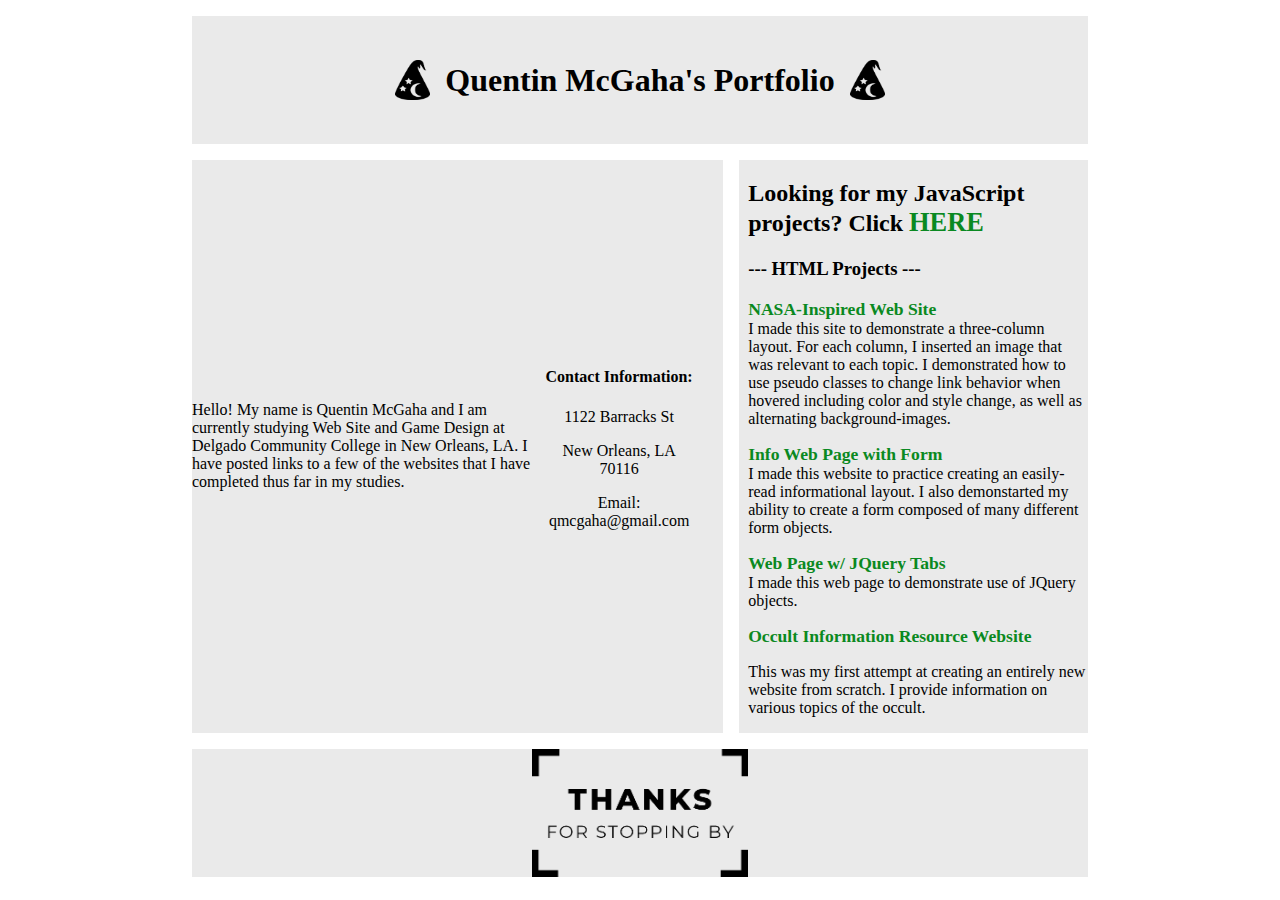
==== index.html @ c3fbf4fe "Initial commit" ====
<!doctype html>
<html>

<head>
  <meta charset="utf-8">
  <title>Portfolio Main Page</title>
<link href="grid-styles.css" rel="stylesheet" type="text/css">
<link href="content-styles.css" rel="stylesheet" type="text/css">
</head>

<body>
	<header>
		<img src="Images/wizard.png" width="35" height="40" alt=""/>
	  	<h1>Quentin McGaha's Portfolio</h1>
		<img src="Images/wizard.png" width="35" height="40" alt=""/>
	</header>
	<main>
		<div class="intro">
		  <p>Hello! My name is Quentin McGaha and I am currently studying Web Site and Game Design at Delgado Community College in New Orleans, LA. I have posted links to a few of the websites that I have completed thus far in my studies.</p>
		</div>
	  <div class="contact">
	  	<h4>Contact Information:</h4>		
          <p>1122 Barracks St</p>
          <p>New Orleans, LA 70116</p>
          <p><label for="email">Email: </label>qmcgaha@gmail.com</p>
	  </div>
	</main>
	
	<aside>
	  <nav>
	  	<h2>Looking for my JavaScript projects? Click <a href="./javascript.html">HERE </a></h2>
		<h3>--- HTML Projects ---</h3>
	  	<p><a href="http://cmin.dcc.edu/users/quentinmcgaha/proj_3/index.html" target="_blank">NASA-Inspired Web Site</a><br>I made this site to demonstrate a three-column layout.  For each column, I inserted an image that was relevant to each topic.  I demonstrated how to use pseudo classes to change link behavior when hovered including color and style change, as well as alternating background-images.</p>
		<p><a href="http://cmin.dcc.edu/users/quentinmcgaha/proj_5/solar/home.html" target="_blank">Info Web Page with Form</a><br>I made this website to practice creating an easily-read informational layout.  I also demonstarted my ability to create a form composed of many different form objects.</p>
		<p><a href="http://cmin.dcc.edu/users/quentinmcgaha/proj_6/gardening/" target="_blank">Web Page w/ JQuery Tabs</a><br>I made this web page to demonstrate use of JQuery objects.</p>
		<p><a href="http://cmin.dcc.edu/users/quentinmcgaha/final-project/">Occult Information Resource Website</a><br>
		<p>This was my first attempt at creating an entirely new website from scratch.  I provide information on various topics of the occult.</p>
		
	  </nav>
	</aside>
	
	<footer><img src="Images/thanks.png"  alt="thank you"/>
    </footer>
  
</body>

</html>
---- grid-styles.css ----
body {
  display: grid;
  grid-template-columns: repeat(5, 1fr);
  grid-template-rows: 10vw auto 10vw;
  grid-gap: 1em;
}

header,
footer {
  grid-column: 1 / span 5;
}

main {
  grid-column: 1 / span 3;
}

aside {
  grid-column: span 2;
}



/* Demo Specific Styles */
body {
  margin: 0 auto;
  max-width: 56em;
  padding: 1em 0;
}

header,
main,
aside,
footer {
  background: #eaeaea;
  display: flex;
  align-items: center;
  justify-content: center;
}

header,
footer {
  height: 10vw;;
}
---- content-styles.css ----
body header img {
	padding-right: 15px;
	padding-left: 15px;
}
main {

}

.contact {
	padding-right: 27px;
	width: auto;
	text-align: center;
	padding-left: 0px;

}
.intro {
	width: 80%;


}
.intro p {
	width: 100%;


}
aside nav a:link  {
	text-decoration: none;
	color: #0A8921;
	font-weight: bolder;
	font-size: 1.1em;
}
aside nav a:hover {
	font-style: italic;
	font-weight: lighter;
	color: #881366;
}

aside nav {
	padding-left: 9px;

}
body {
	font-family: Baskerville, "Palatino Linotype", Palatino, "Century Schoolbook L", "Times New Roman", serif;
}
footer   {
	background-size: contain;
	background-repeat: no-repeat;
	background-position: center 0%;
}
footer img  {
	
	height: 100%;
}
#choose {
	text-align: center;
	display: block;


}
#NASA {
	display: block;
	margin-left: 47px;
	text-align: center;
}
body li {
	list-style-type: none;
}
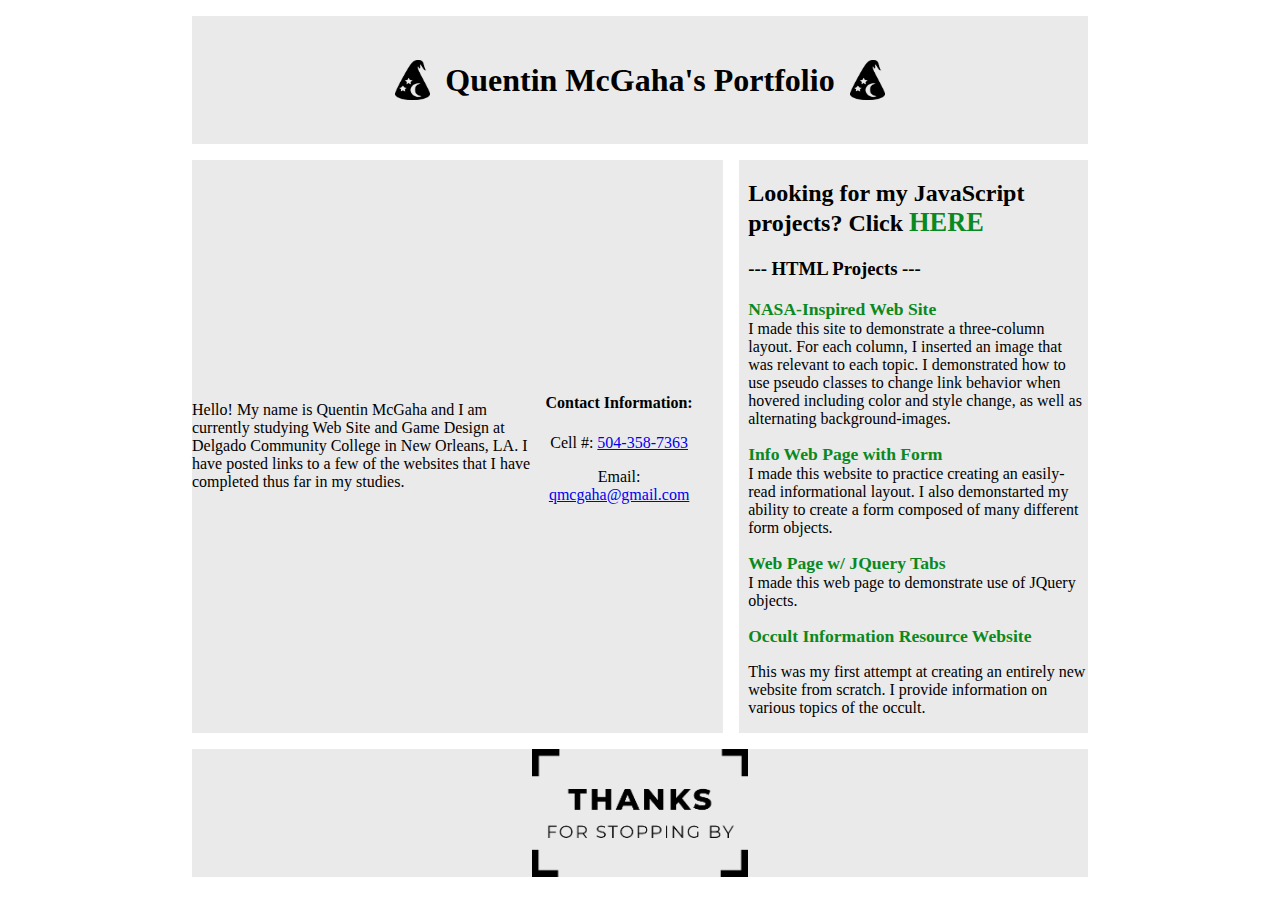
==== commit ae5b19fb: "Edit contact info" ====
--- a/index.html
+++ b/index.html
@@ -20,9 +20,9 @@
 		</div>
 	  <div class="contact">
 	  	<h4>Contact Information:</h4>		
-          <p>1122 Barracks St</p>
-          <p>New Orleans, LA 70116</p>
-          <p><label for="email">Email: </label>qmcgaha@gmail.com</p>
+          <p><label for="cell">Cell #: </label><a href="tel:5043587363"> 504-358-7363</a>
+          
+          <p><label for="email">Email: </label><a href="mailto:qmcgaha@gmail.com">qmcgaha@gmail.com</a></p>
 	  </div>
 	</main>
 	
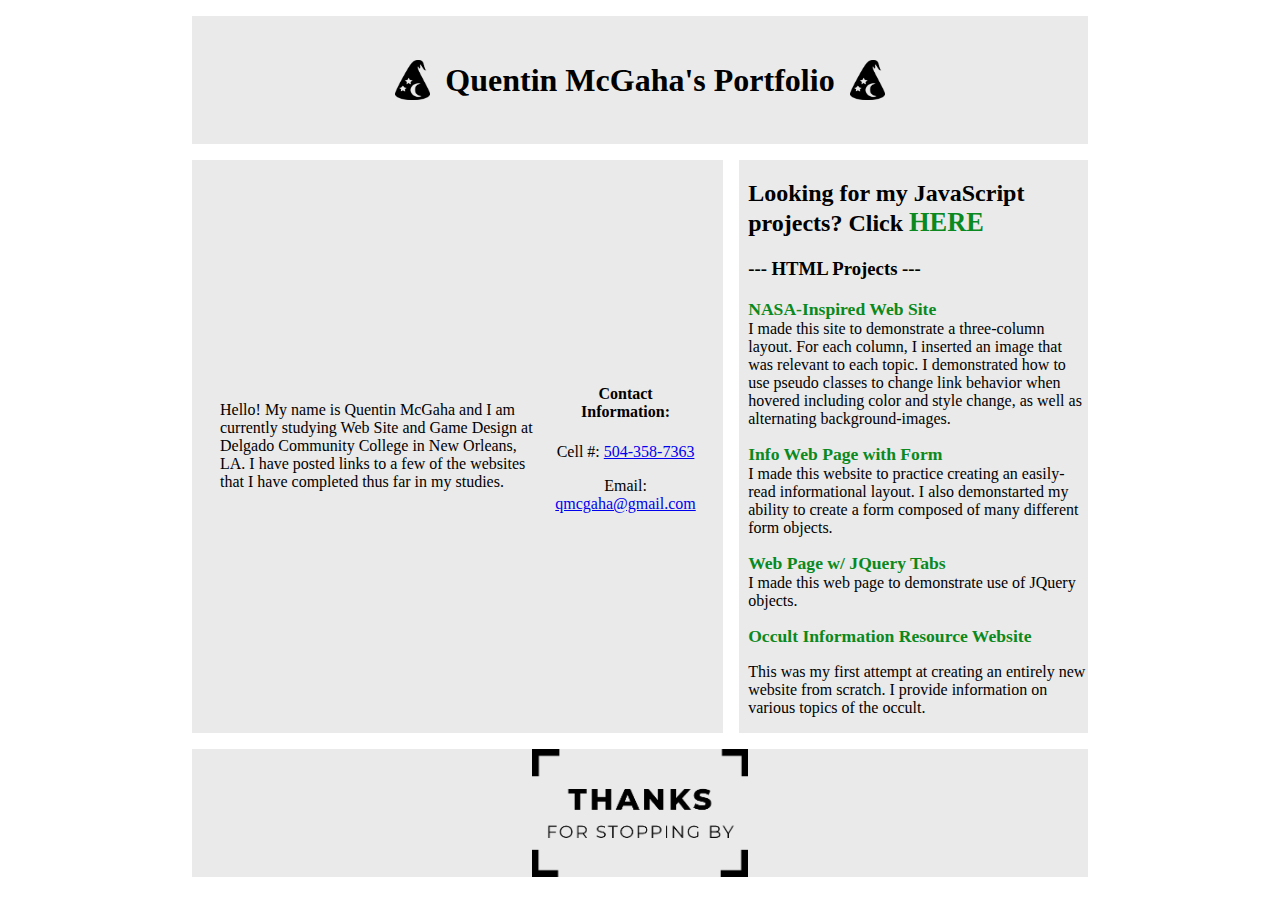
==== commit 5b273049: "Edit layout" ====
--- a/index.html
+++ b/index.html
@@ -16,7 +16,7 @@
 	</header>
 	<main>
 		<div class="intro">
-		  <p>Hello! My name is Quentin McGaha and I am currently studying Web Site and Game Design at Delgado Community College in New Orleans, LA. I have posted links to a few of the websites that I have completed thus far in my studies.</p>
+		  <p class="intro">Hello! My name is Quentin McGaha and I am currently studying Web Site and Game Design at Delgado Community College in New Orleans, LA. I have posted links to a few of the websites that I have completed thus far in my studies.</p>
 		</div>
 	  <div class="contact">
 	  	<h4>Contact Information:</h4>		
--- a/content-styles.css
+++ b/content-styles.css
@@ -15,6 +15,8 @@
 }
 .intro {
 	width: 80%;
+	padding-left: 14px;
+	padding-right: 28px;
 
 
 }
